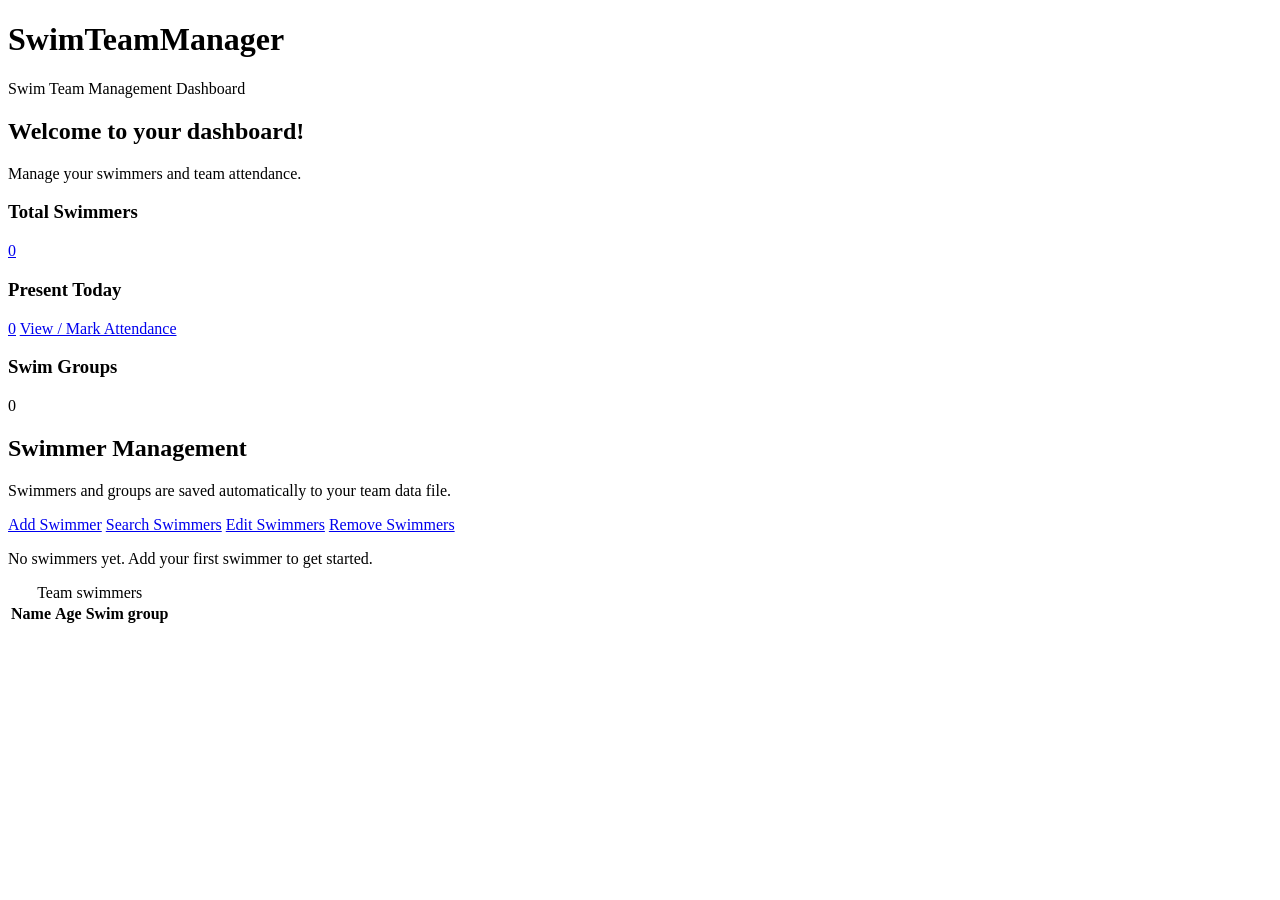
==== SwimTeamManagerWeb/src/main/resources/templates/index.html @ 2f3d5fd1 "Add SwimTeamManager web application and portfolio documentation" ====
<!DOCTYPE html>
<html lang="en" xmlns:th="http://www.thymeleaf.org">
<head>
    <meta charset="UTF-8">
    <meta name="viewport" content="width=device-width, initial-scale=1.0">
    <title>SwimTeamManager</title>
    <link rel="stylesheet" href="/css/style.css">
</head>
<body>
    <header>
        <h1>SwimTeamManager</h1>
        <p>Swim Team Management Dashboard</p>
    </header>

    <main class="container">
        <div class="welcome">
            <h2>Welcome to your dashboard!</h2>
            <p>Manage your swimmers and team attendance.</p>
        </div>

        <div class="cards">
            <div class="card">
                <h3>Total Swimmers</h3>
                <a class="number count-link" href="/swimmers" aria-label="View all swimmers" th:text="${swimmers.size()}">0</a>
            </div>

            <div class="card">
                <h3>Present Today</h3>
                <a class="number count-link" href="/attendance" aria-label="View and mark attendance" th:text="${presentToday}">0</a>
                <a class="card-link" href="/attendance">View / Mark Attendance</a>
            </div>

            <div class="card">
                <h3>Swim Groups</h3>
                <div class="number" th:text="${groupCount}">0</div>
            </div>
        </div>

        <div class="section">
            <h2>Swimmer Management</h2>
            <p>Swimmers and groups are saved automatically to your team data file.</p>
            <nav class="form-actions" aria-label="Swimmer management">
                <a class="button" href="/swimmers/new">Add Swimmer</a>
                <a class="button" href="/swimmers/search">Search Swimmers</a>
                <a class="button" href="/swimmers/edit">Edit Swimmers</a>
                <a class="button" href="/swimmers/remove">Remove Swimmers</a>
            </nav>
            <p class="swimmer-list" th:if="${swimmers.isEmpty()}">No swimmers yet. Add your first swimmer to get started.</p>
            <div class="swimmer-list table-scroll" th:unless="${swimmers.isEmpty()}">
                <table>
                    <caption>Team swimmers</caption>
                    <thead>
                        <tr><th scope="col">Name</th><th scope="col">Age</th><th scope="col">Swim group</th></tr>
                    </thead>
                    <tbody>
                        <tr th:each="swimmer : ${swimmers}">
                            <td th:text="${swimmer.name}"></td>
                            <td th:text="${swimmer.age}"></td>
                            <td th:text="${swimmer.group}"></td>
                        </tr>
                    </tbody>
                </table>
            </div>
        </div>
    </main>
</body>
</html>
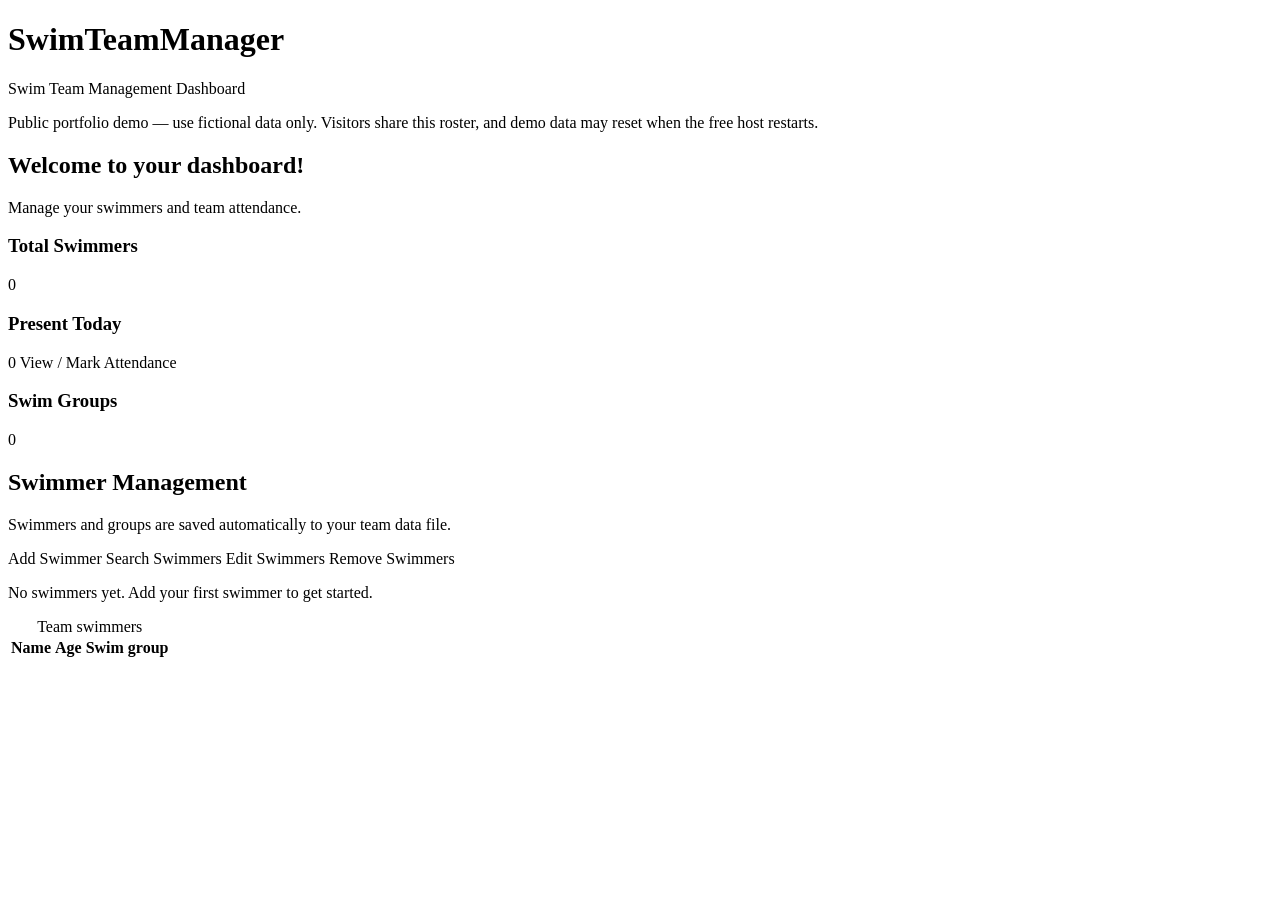
==== commit 6aa10226: "Add recruiter demo profile and swimteam-web URL prefix" ====
--- a/SwimTeamManagerWeb/src/main/resources/templates/index.html
+++ b/SwimTeamManagerWeb/src/main/resources/templates/index.html
@@ -4,7 +4,7 @@
     <meta charset="UTF-8">
     <meta name="viewport" content="width=device-width, initial-scale=1.0">
     <title>SwimTeamManager</title>
-    <link rel="stylesheet" href="/css/style.css">
+    <link rel="stylesheet" th:href="@{/css/style.css}">
 </head>
 <body>
     <header>
@@ -13,6 +13,7 @@
     </header>
 
     <main class="container">
+        <p th:if="${@environment.getProperty('spring.profiles.active', '') == 'demo'}" role="note">Public portfolio demo — use fictional data only. Visitors share this roster, and demo data may reset when the free host restarts.</p>
         <div class="welcome">
             <h2>Welcome to your dashboard!</h2>
             <p>Manage your swimmers and team attendance.</p>
@@ -21,13 +22,13 @@
         <div class="cards">
             <div class="card">
                 <h3>Total Swimmers</h3>
-                <a class="number count-link" href="/swimmers" aria-label="View all swimmers" th:text="${swimmers.size()}">0</a>
+                <a class="number count-link" th:href="@{/swimmers}" aria-label="View all swimmers" th:text="${swimmers.size()}">0</a>
             </div>
 
             <div class="card">
                 <h3>Present Today</h3>
-                <a class="number count-link" href="/attendance" aria-label="View and mark attendance" th:text="${presentToday}">0</a>
-                <a class="card-link" href="/attendance">View / Mark Attendance</a>
+                <a class="number count-link" th:href="@{/attendance}" aria-label="View and mark attendance" th:text="${presentToday}">0</a>
+                <a class="card-link" th:href="@{/attendance}">View / Mark Attendance</a>
             </div>
 
             <div class="card">
@@ -40,10 +41,10 @@
             <h2>Swimmer Management</h2>
             <p>Swimmers and groups are saved automatically to your team data file.</p>
             <nav class="form-actions" aria-label="Swimmer management">
-                <a class="button" href="/swimmers/new">Add Swimmer</a>
-                <a class="button" href="/swimmers/search">Search Swimmers</a>
-                <a class="button" href="/swimmers/edit">Edit Swimmers</a>
-                <a class="button" href="/swimmers/remove">Remove Swimmers</a>
+                <a class="button" th:href="@{/swimmers/new}">Add Swimmer</a>
+                <a class="button" th:href="@{/swimmers/search}">Search Swimmers</a>
+                <a class="button" th:href="@{/swimmers/edit}">Edit Swimmers</a>
+                <a class="button" th:href="@{/swimmers/remove}">Remove Swimmers</a>
             </nav>
             <p class="swimmer-list" th:if="${swimmers.isEmpty()}">No swimmers yet. Add your first swimmer to get started.</p>
             <div class="swimmer-list table-scroll" th:unless="${swimmers.isEmpty()}">
